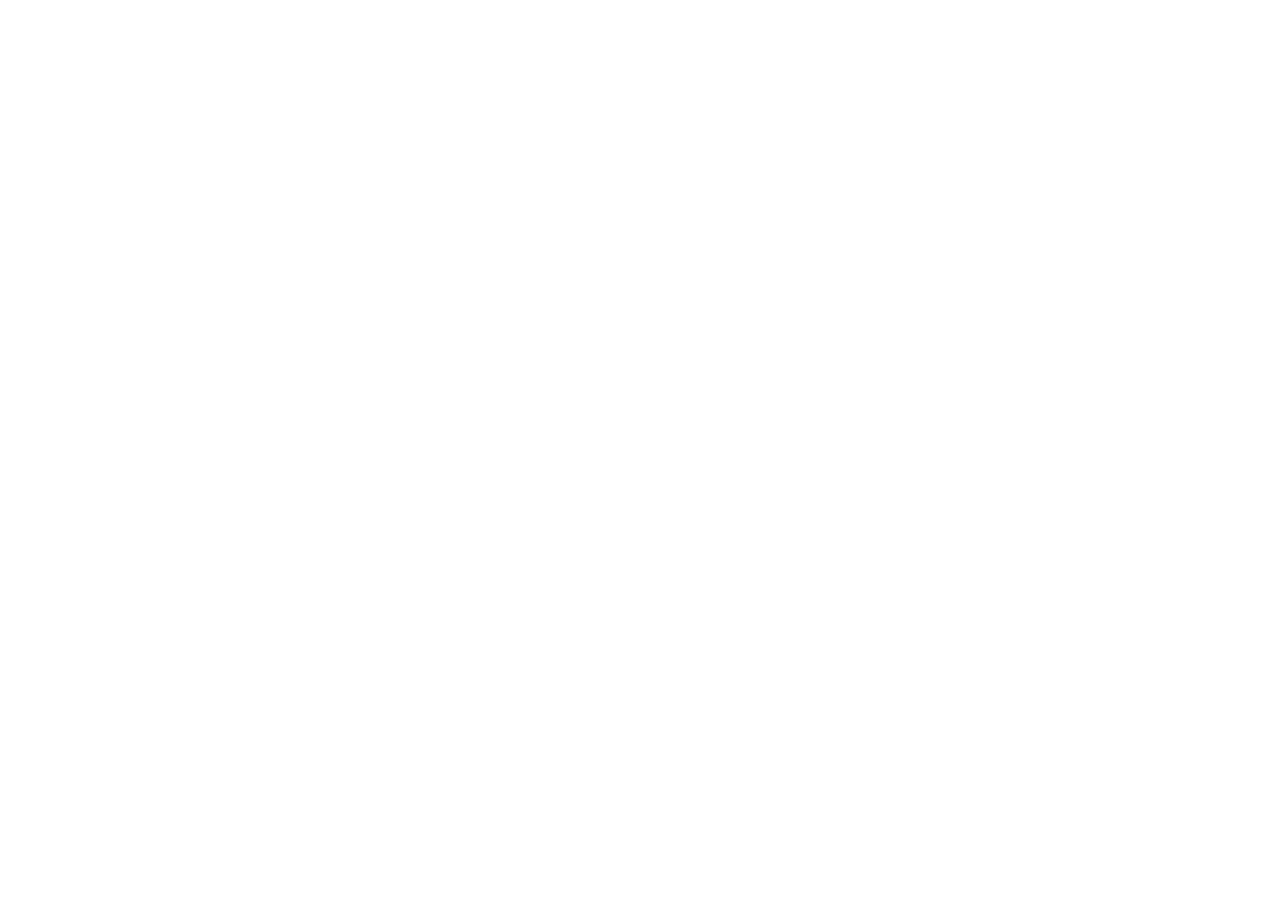
==== docs/index.html @ 87527ebc "docs creado" ====
<!DOCTYPE html>
<html lang="en">
  <head>
    <meta charset="UTF-8" />
    <link rel="icon" type="image/svg+xml" href="/vite.svg" />
    <meta name="viewport" content="width=device-width, initial-scale=1.0" />
    <title>Vite + React</title>
    <script type="module" crossorigin src="/assets/index.71c88edc.js"></script>
    <link rel="stylesheet" href="/assets/index.c7a8ea29.css">
  </head>
  <body>
    <div id="root"></div>
    
  </body>
</html>
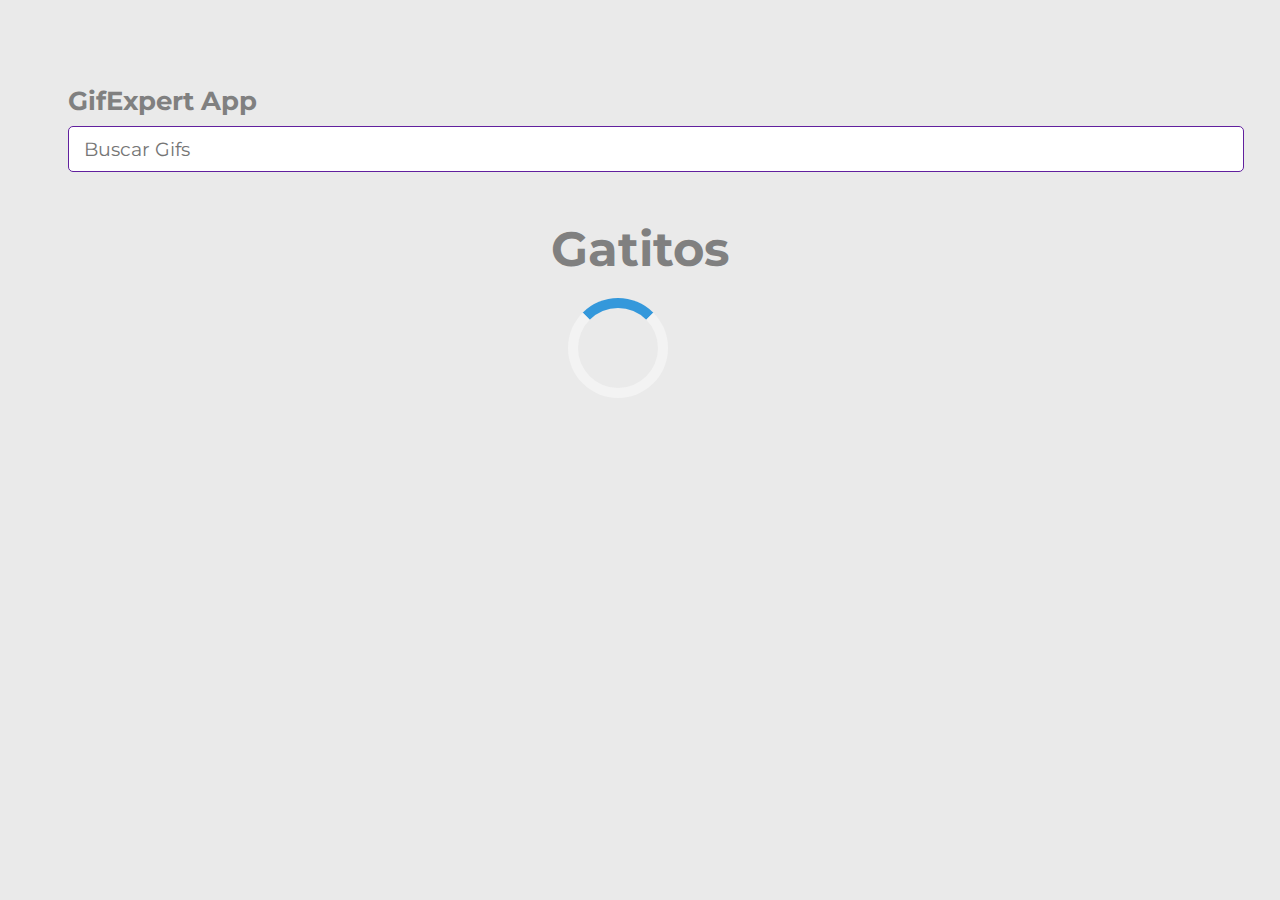
==== commit fd31f557: "index.html actualizado" ====
--- a/docs/index.html
+++ b/docs/index.html
@@ -2,11 +2,10 @@
 <html lang="en">
   <head>
     <meta charset="UTF-8" />
-    <link rel="icon" type="image/svg+xml" href="/vite.svg" />
     <meta name="viewport" content="width=device-width, initial-scale=1.0" />
-    <title>Vite + React</title>
-    <script type="module" crossorigin src="/assets/index.71c88edc.js"></script>
-    <link rel="stylesheet" href="/assets/index.c7a8ea29.css">
+    <title>GifExpert-App</title>
+    <script type="module" crossorigin src="./assets/index.71c88edc.js"></script>
+    <link rel="stylesheet" href="./assets/index.c7a8ea29.css">
   </head>
   <body>
     <div id="root"></div>
--- a/docs/assets/index.c7a8ea29.css
+++ b/docs/assets/index.c7a8ea29.css
@@ -0,0 +1 @@
+@import"https://fonts.googleapis.com/css?family=Montserrat:300,400,500,600,700,800,900";*{font-family:Montserrat,sans-serif;background-color:#eaeaea}body{padding:60px}input{background-color:#fff;border-radius:5px;border:1px solid rgb(97,32,158);color:#000;font-size:1.2rem;outline:none;padding:10px 15px;width:100%}h1{font-size:1.6rem;margin-bottom:10px;color:gray}h2{font-size:1.5rem}h3{font-size:3rem;margin-bottom:20px;text-align:center;color:gray}.card-grid{display:flex;flex-direction:row;flex-wrap:wrap;justify-content:center;gap:20px}.card{align-content:center;align-items:center;background-color:#fff;border-radius:10px;box-shadow:0 3px 5px #00000008;display:flex;flex-direction:column;height:0%;justify-content:center;margin-bottom:20px;margin-right:20px;overflow:hidden}.card p{background-color:#fff;flex:1;font-size:1rem;margin-top:5px;padding:5px 20px 0;text-align:center;font-weight:900;color:gray}.card img{width:300px;height:300px;background-size:cover}.loader{border:10px solid #f3f3f3;border-top:10px solid #3498db;border-radius:50%;width:80px;height:80px;animation:spin 1s linear infinite;margin-left:500px}
